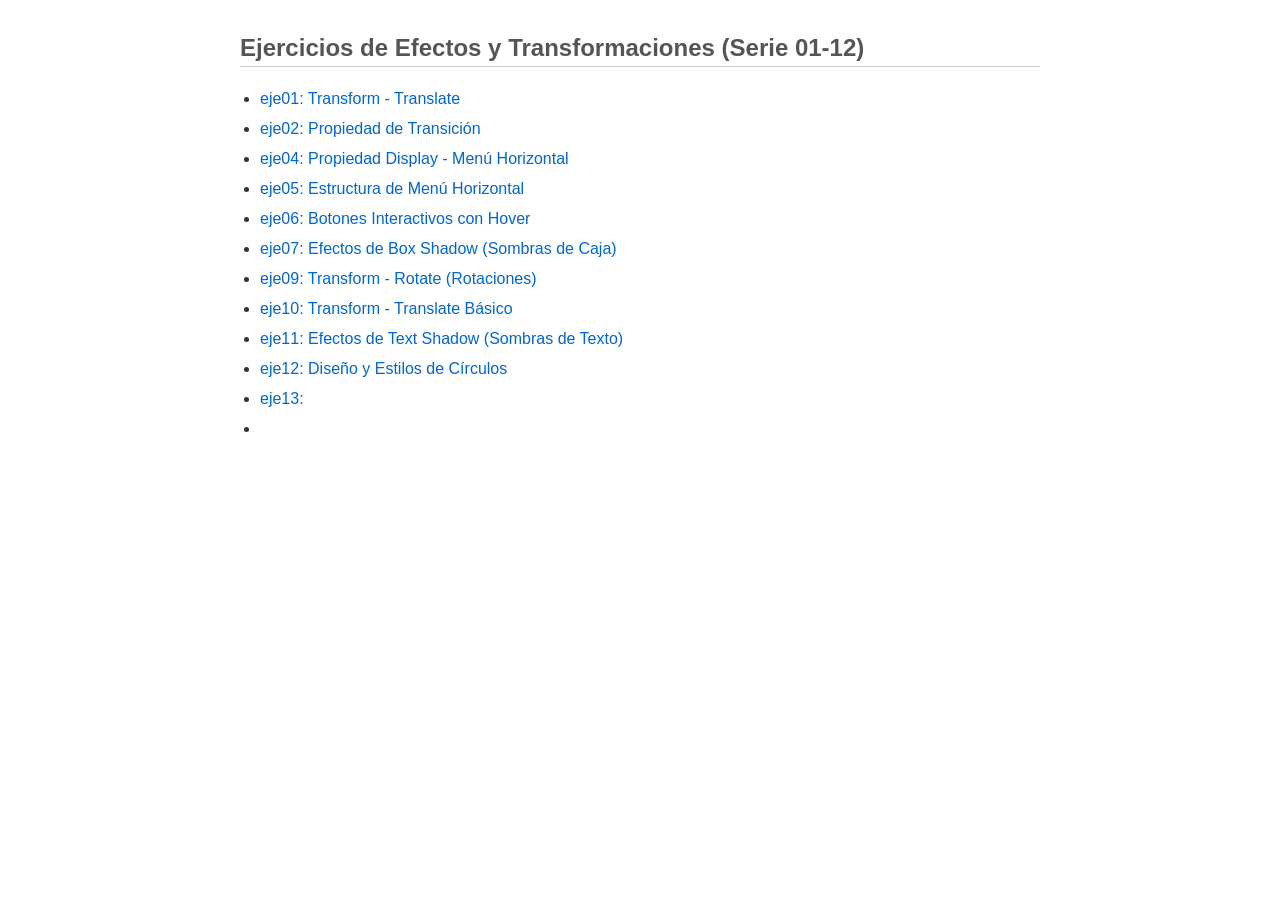
==== index.html @ c44c0587 "Add files via upload" ====
<!DOCTYPE html>
<html lang="es">
<head>
    <meta charset="UTF-8">
    <meta name="viewport" content="width=device-width, initial-scale=1.0">
    <title>Índice General de Prácticas</title>
    <style>
        body {
            font-family: sans-serif;
            max-width: 800px;
            margin: 30px auto;
            padding: 0 20px;
            color: #333;
            line-height: 1.5;
        }
        h1 {
            border-bottom: 2px solid #333;
            padding-bottom: 5px;
        }
        h2 {
            margin-top: 30px;
            color: #555;
            border-bottom: 1px solid #ccc;
        }
        ul {
            padding-left: 20px;
        }
        li {
            margin-bottom: 6px;
        }
        a {
            color: #0066cc;
            text-decoration: none;
        }
        a:hover {
            text-decoration: underline;
        }
    </style>
</head>
<body>
 <h2>Ejercicios de Efectos y Transformaciones (Serie 01-12)</h2>
    <ul>
        <li><a href="eje01.html">eje01: Transform - Translate</a></li>
        <li><a href="eje02.html">eje02: Propiedad de Transición</a></li>
        <li><a href="eje04.html">eje04: Propiedad Display - Menú Horizontal</a></li>
        <li><a href="eje05.html">eje05: Estructura de Menú Horizontal</a></li>
        <li><a href="eje06.html">eje06: Botones Interactivos con Hover</a></li>
        <li><a href="eje07.html">eje07: Efectos de Box Shadow (Sombras de Caja)</a></li>
        <li><a href="eje09.html">eje09: Transform - Rotate (Rotaciones)</a></li>
        <li><a href="eje10.html">eje10: Transform - Translate Básico</a></li>
        <li><a href="eje11.html">eje11: Efectos de Text Shadow (Sombras de Texto)</a></li>
        <li><a href="eje12.html">eje12: Diseño y Estilos de Círculos</a></li>
        <li><a href="eje13.html">eje13: </a></li>
        <li><a href="eje14.html"></a></li>

</body>
</html>
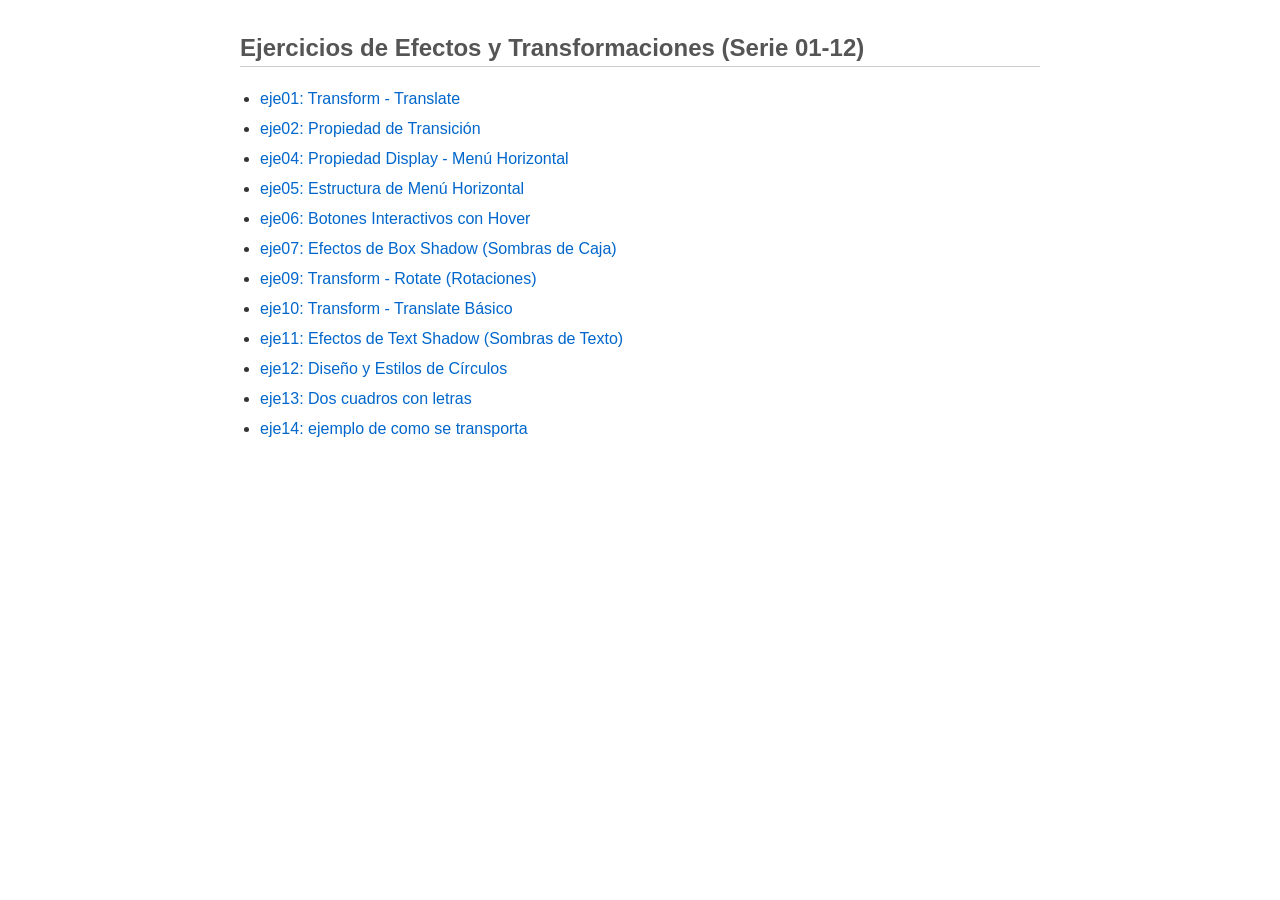
==== commit df6c909a: "Update index.html" ====
--- a/index.html
+++ b/index.html
@@ -50,8 +50,8 @@
         <li><a href="eje10.html">eje10: Transform - Translate Básico</a></li>
         <li><a href="eje11.html">eje11: Efectos de Text Shadow (Sombras de Texto)</a></li>
         <li><a href="eje12.html">eje12: Diseño y Estilos de Círculos</a></li>
-        <li><a href="eje13.html">eje13: </a></li>
-        <li><a href="eje14.html"></a></li>
+        <li><a href="eje13.html">eje13: Dos cuadros con letras </a></li>
+        <li><a href="eje14.html">eje14: ejemplo de como se transporta</a></li>
 
 </body>
-</html>+</html>
